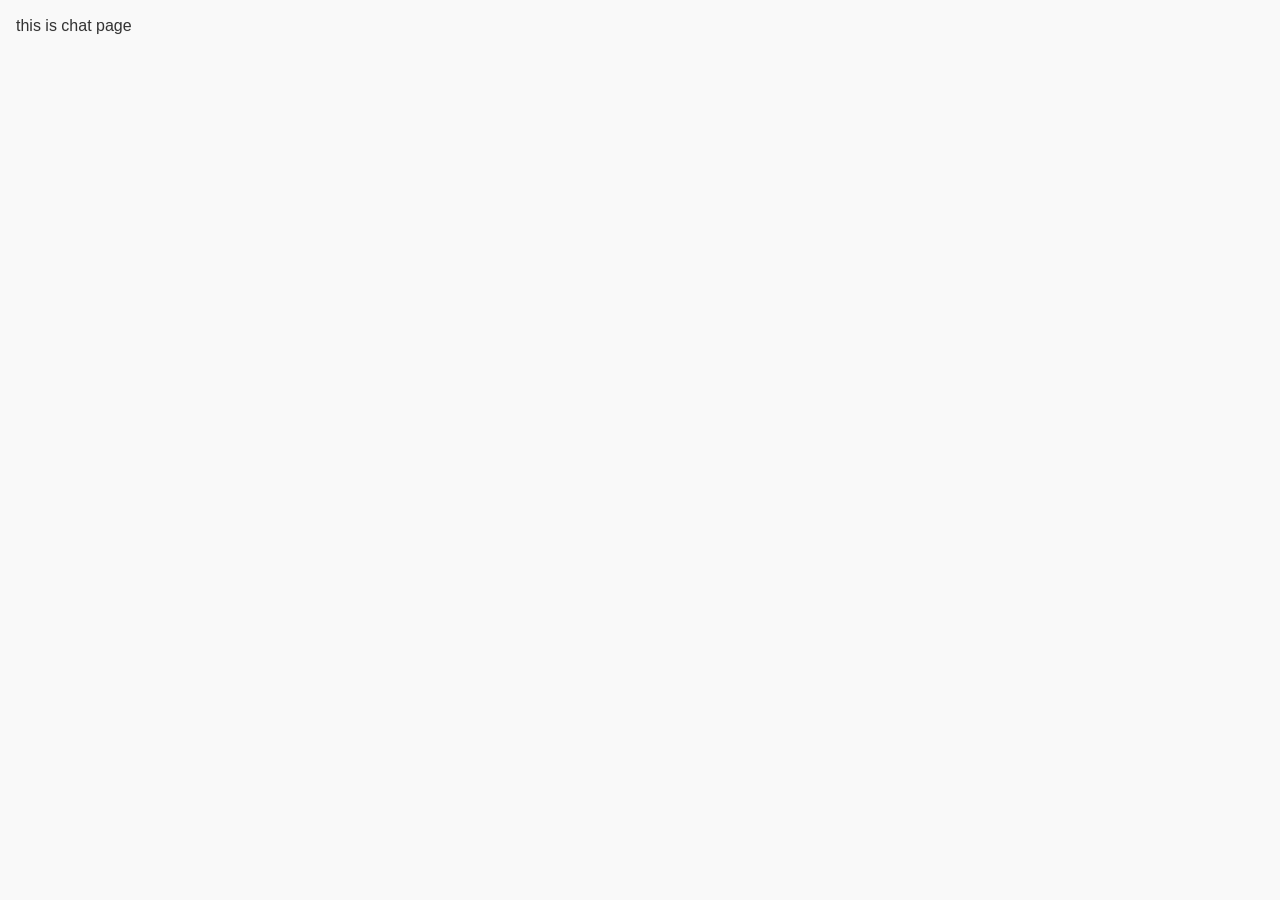
==== chat.html @ aa7c453b "add code" ====
<!DOCTYPE html>
<!-- HTML5 Hello world by kirupa - http://www.kirupa.com/html5/getting_your_feet_wet_html5_pg1.htm -->
<html lang="en-us">
<html manifest="officecomm.manifest"> 

<head>
<meta charset="utf-8">
<meta name="viewport" content="width=device-width, initial-scale=1">
<link rel="stylesheet" href="js/jquery.mobile-1.4.5.min.css" />
<script type="text/javascript" src="js/jquery-1.11.1.min.js"></script>
<script type="text/javascript" src="js/jquery.mobile-1.4.5.min.js"></script>
<title></title>

<style>
</style>

</head>

	
<body>

<script>
   

</script>
	

	
	<div id="chat" data-role="content">
		this is chat page
	</div>
				


</body>


</html>
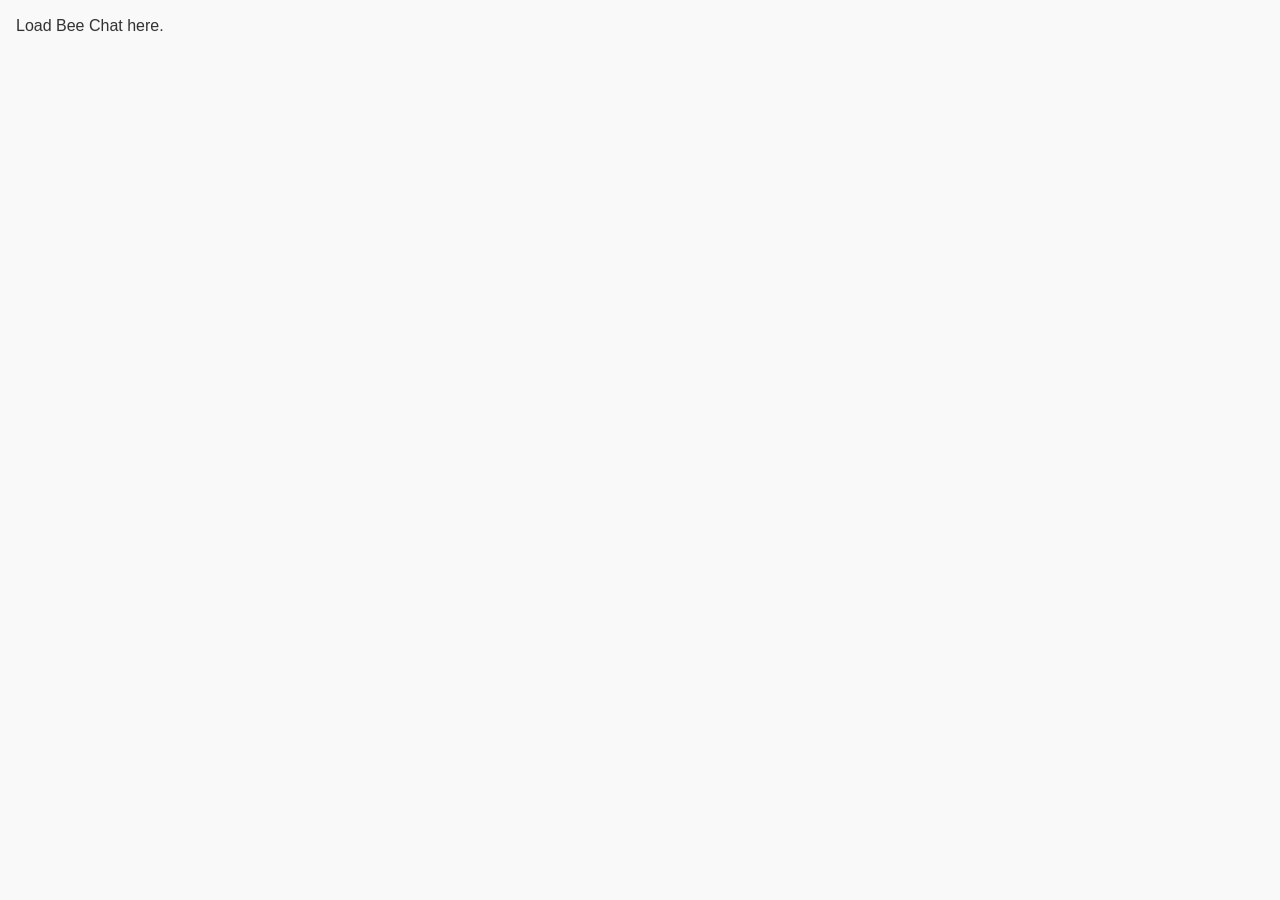
==== commit 832af8f7: "*" ====
--- a/chat.html
+++ b/chat.html
@@ -27,7 +27,7 @@
 
 	
 	<div id="chat" data-role="content">
-		this is chat page
+		Load Bee Chat here.
 	</div>
 				
 
